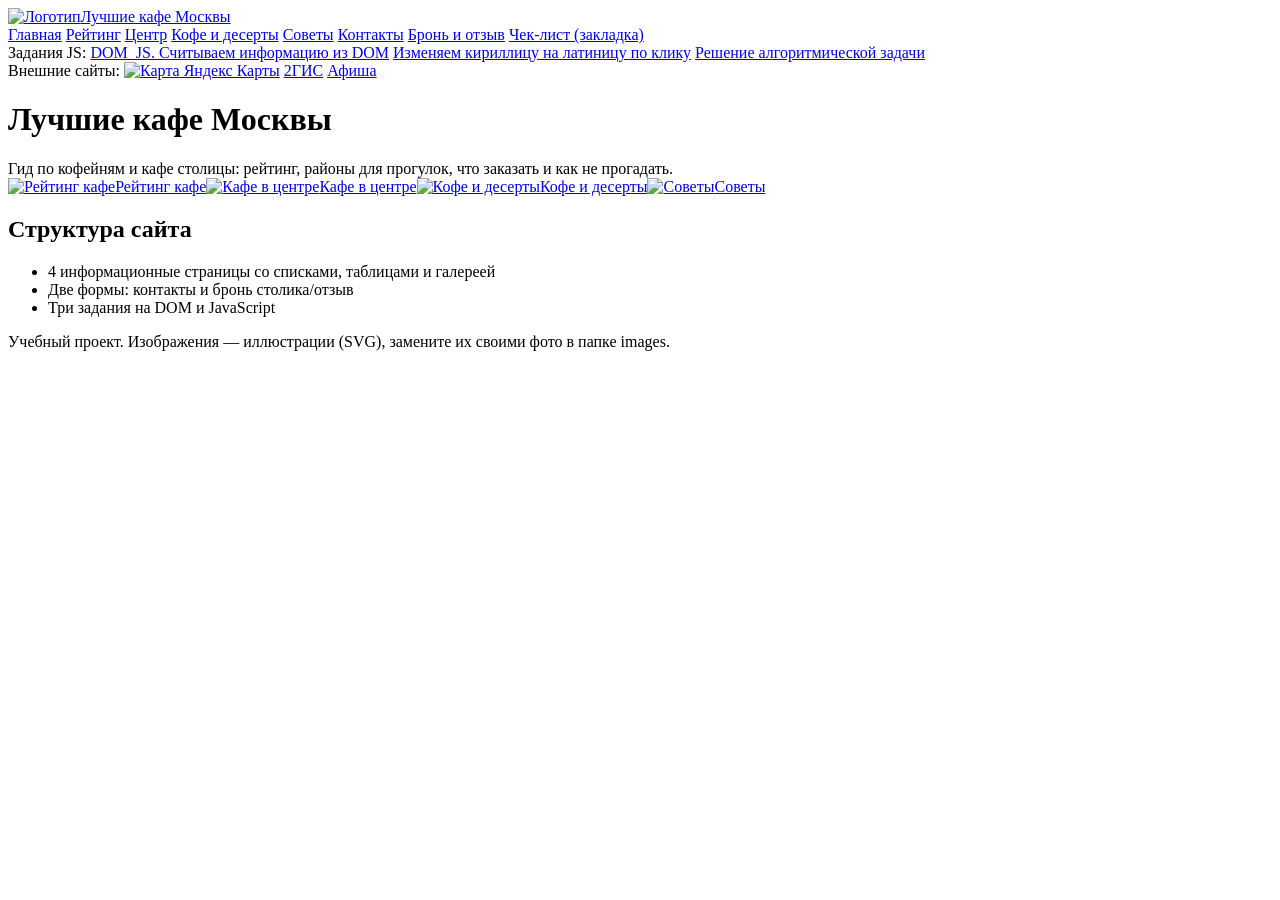
==== index.html @ 0fefc389 "Add files via upload" ====
<!DOCTYPE html>
<html lang="ru">
<head>
<meta charset="utf-8">
<meta name="viewport" content="width=device-width, initial-scale=1">
<title>Главная — Лучшие кафе Москвы</title>
<link rel="stylesheet" href="css/style.css">
</head>
<body id="top">
<header>
  <a class="logo" href="index.html" title="На главную"><img src="images/logo.svg" width="44" height="44" alt="Логотип"><span>Лучшие кафе Москвы</span></a>
  <nav>
    <div class="row"><a href="index.html" class="active" aria-current="page">Главная</a> <a href="cafes.html">Рейтинг</a> <a href="center.html">Центр</a> <a href="coffee.html">Кофе и десерты</a> <a href="tips.html">Советы</a> <a href="contacts.html">Контакты</a> <a href="order.html">Бронь и отзыв</a> <a href="tips.html#checklist">Чек-лист (закладка)</a></div>
    <div class="row small">Задания JS: <a href="dom1.html">DOM_JS. Считываем информацию из DOM</a> <a href="dom2.html">Изменяем кириллицу на латиницу по клику</a> <a href="dom3.html">Решение алгоритмической задачи</a></div>
    <div class="row small">Внешние сайты:
      <a href="https://yandex.ru/maps/" target="_blank" rel="noopener"><img src="images/ic_map.svg" width="20" height="20" alt="Карта"> Яндекс Карты</a>
      <a href="https://2gis.ru/moscow" target="_blank" rel="noopener">2ГИС</a>
      <a href="https://www.afisha.ru/msk/restaurants/" target="_blank" rel="noopener">Афиша</a></div>
  </nav>
</header>
<main>
<h1>Лучшие кафе Москвы</h1>
<div class="note">Гид по кофейням и кафе столицы: рейтинг, районы для прогулок, что заказать и как не прогадать.</div>
<div class="cards"><a class="card" href="cafes.html"><img src="images/cafes_big1.svg" width="260" alt="Рейтинг кафе"><span>Рейтинг кафе</span></a><a class="card" href="center.html"><img src="images/center_big1.svg" width="260" alt="Кафе в центре"><span>Кафе в центре</span></a><a class="card" href="coffee.html"><img src="images/coffee_big1.svg" width="260" alt="Кофе и десерты"><span>Кофе и десерты</span></a><a class="card" href="tips.html"><img src="images/tips_big1.svg" width="260" alt="Советы"><span>Советы</span></a></div>
<h2>Структура сайта</h2>
<ul><li>4 информационные страницы со списками, таблицами и галереей</li><li>Две формы: контакты и бронь столика/отзыв</li>
<li>Три задания на DOM и JavaScript</li></ul>
</main>
<footer>Учебный проект. Изображения — иллюстрации (SVG), замените их своими фото в папке images.</footer>
<script src="js/script.js"></script>
</body>
</html>
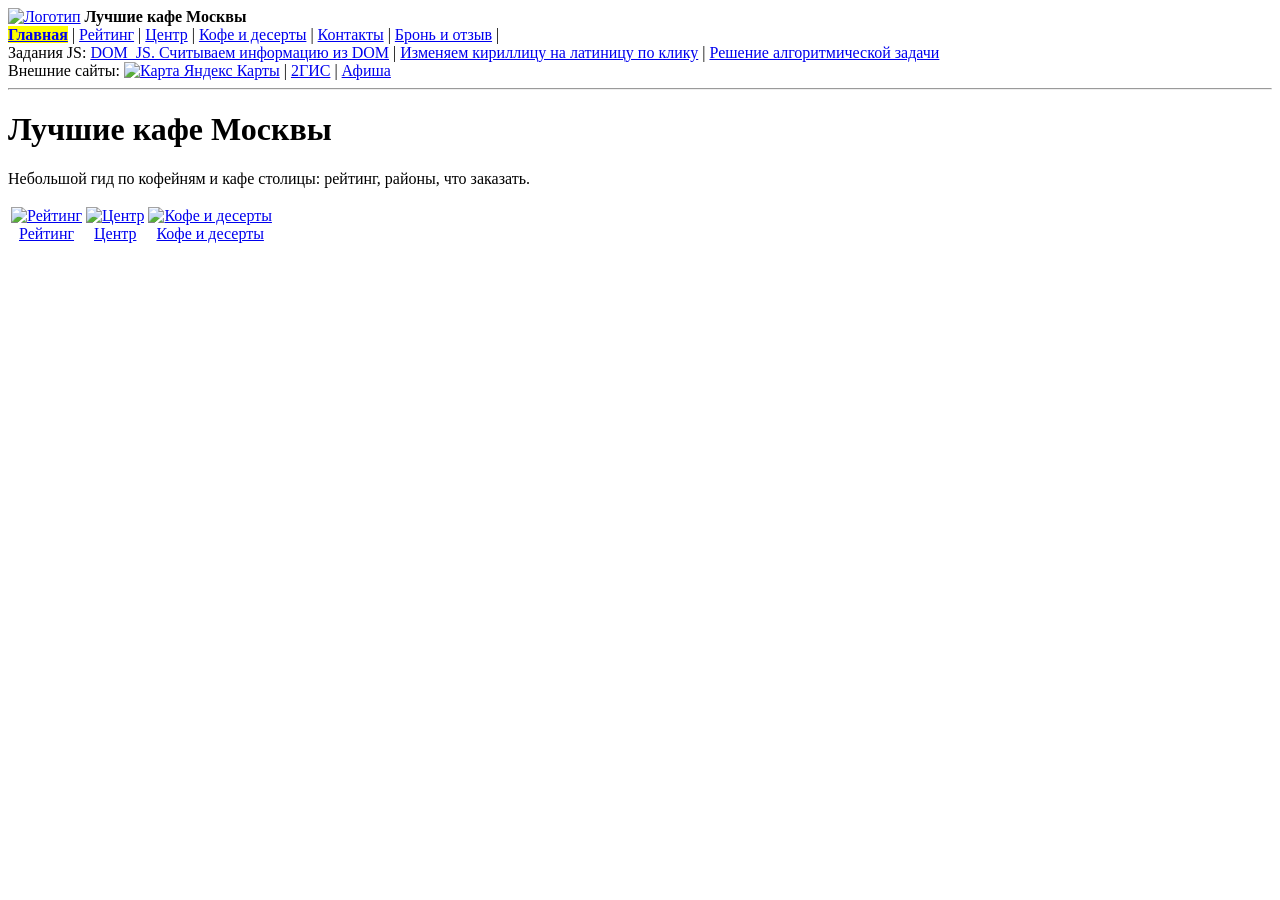
==== commit 2ed809e4: "Add files via upload" ====
--- a/index.html
+++ b/index.html
@@ -1,32 +1,78 @@
 <!DOCTYPE html>
 <html lang="ru">
+
 <head>
-<meta charset="utf-8">
-<meta name="viewport" content="width=device-width, initial-scale=1">
-<title>Главная — Лучшие кафе Москвы</title>
-<link rel="stylesheet" href="css/style.css">
+    <meta charset="UTF-8">
+    <title>Главная — Лучшие кафе Москвы</title>
 </head>
-<body id="top">
-<header>
-  <a class="logo" href="index.html" title="На главную"><img src="images/logo.svg" width="44" height="44" alt="Логотип"><span>Лучшие кафе Москвы</span></a>
-  <nav>
-    <div class="row"><a href="index.html" class="active" aria-current="page">Главная</a> <a href="cafes.html">Рейтинг</a> <a href="center.html">Центр</a> <a href="coffee.html">Кофе и десерты</a> <a href="tips.html">Советы</a> <a href="contacts.html">Контакты</a> <a href="order.html">Бронь и отзыв</a> <a href="tips.html#checklist">Чек-лист (закладка)</a></div>
-    <div class="row small">Задания JS: <a href="dom1.html">DOM_JS. Считываем информацию из DOM</a> <a href="dom2.html">Изменяем кириллицу на латиницу по клику</a> <a href="dom3.html">Решение алгоритмической задачи</a></div>
-    <div class="row small">Внешние сайты:
-      <a href="https://yandex.ru/maps/" target="_blank" rel="noopener"><img src="images/ic_map.svg" width="20" height="20" alt="Карта"> Яндекс Карты</a>
-      <a href="https://2gis.ru/moscow" target="_blank" rel="noopener">2ГИС</a>
-      <a href="https://www.afisha.ru/msk/restaurants/" target="_blank" rel="noopener">Афиша</a></div>
-  </nav>
-</header>
-<main>
-<h1>Лучшие кафе Москвы</h1>
-<div class="note">Гид по кофейням и кафе столицы: рейтинг, районы для прогулок, что заказать и как не прогадать.</div>
-<div class="cards"><a class="card" href="cafes.html"><img src="images/cafes_big1.svg" width="260" alt="Рейтинг кафе"><span>Рейтинг кафе</span></a><a class="card" href="center.html"><img src="images/center_big1.svg" width="260" alt="Кафе в центре"><span>Кафе в центре</span></a><a class="card" href="coffee.html"><img src="images/coffee_big1.svg" width="260" alt="Кофе и десерты"><span>Кофе и десерты</span></a><a class="card" href="tips.html"><img src="images/tips_big1.svg" width="260" alt="Советы"><span>Советы</span></a></div>
-<h2>Структура сайта</h2>
-<ul><li>4 информационные страницы со списками, таблицами и галереей</li><li>Две формы: контакты и бронь столика/отзыв</li>
-<li>Три задания на DOM и JavaScript</li></ul>
-</main>
-<footer>Учебный проект. Изображения — иллюстрации (SVG), замените их своими фото в папке images.</footer>
-<script src="js/script.js"></script>
+
+    <body id="top">
+
+    <div>
+        <a href="index.html"><img src="images/coffelogo.jpeg" width="44" height="44" alt="Логотип"></a>
+        <b>Лучшие кафе Москвы</b>
+        
+        
+        <nav class="main-nav">
+            <mark><b><a href="index.html">Главная</a></b></mark> |
+            <a href="cafes.html">Рейтинг</a> |
+            <a href="center.html">Центр</a> |
+            <a href="coffee.html">Кофе и десерты</a> |
+            <a href="contacts.html">Контакты</a> |
+            <a href="order.html">Бронь и отзыв</a> |
+        </nav>
+
+    
+        <nav class="js-tasks">
+            <span>Задания JS:</span>
+            <a href="dom1.html">DOM_JS. Считываем информацию из DOM</a> |
+            <a href="dom2.html">Изменяем кириллицу на латиницу по клику</a> |
+            <a href="dom3.html">Решение алгоритмической задачи</a>
+        </nav>
+
+    
+        <nav class="external">
+            <span>Внешние сайты:</span>
+            <a href="https://yandex.ru/maps/" target="_blank"><img src="images/images.jpeg" width="20" height="20" alt="Карта"> Яндекс Карты</a> |
+            <a href="https://2gis.ru/moscow" target="_blank">2ГИС</a> |
+            <a href="https://www.afisha.ru/msk/restaurants/" target="_blank">Афиша</a>
+        </nav>
+    </div>
+
+    <hr>
+
+    <h1>Лучшие кафе Москвы</h1>
+
+    <p>Небольшой гид по кофейням и кафе столицы: рейтинг, районы, что заказать.</p>
+
+    <table>
+        <tr>
+            <td align="center">
+                <a href="cafes.html">
+                    <img src="images/score.jpeg" width="200" alt="Рейтинг">
+                    <br>
+                    Рейтинг
+                </a>
+            </td>
+            <td align="center">
+                <a href="center.html">
+                    <img src="images/centre.jpeg" width="200" alt="Центр">
+                    <br>
+                    Центр
+                </a>
+            </td>
+            <td align="center">
+                <a href="coffee.html">
+                    <img src="images/coffelogo.jpeg" width="200" alt="Кофе и десерты">
+                    <br>
+                    Кофе и десерты
+                </a>
+            </td>
+        </tr>
+    </table>
+
+    <script src="js/script.js"></script>
+
 </body>
+
 </html>
